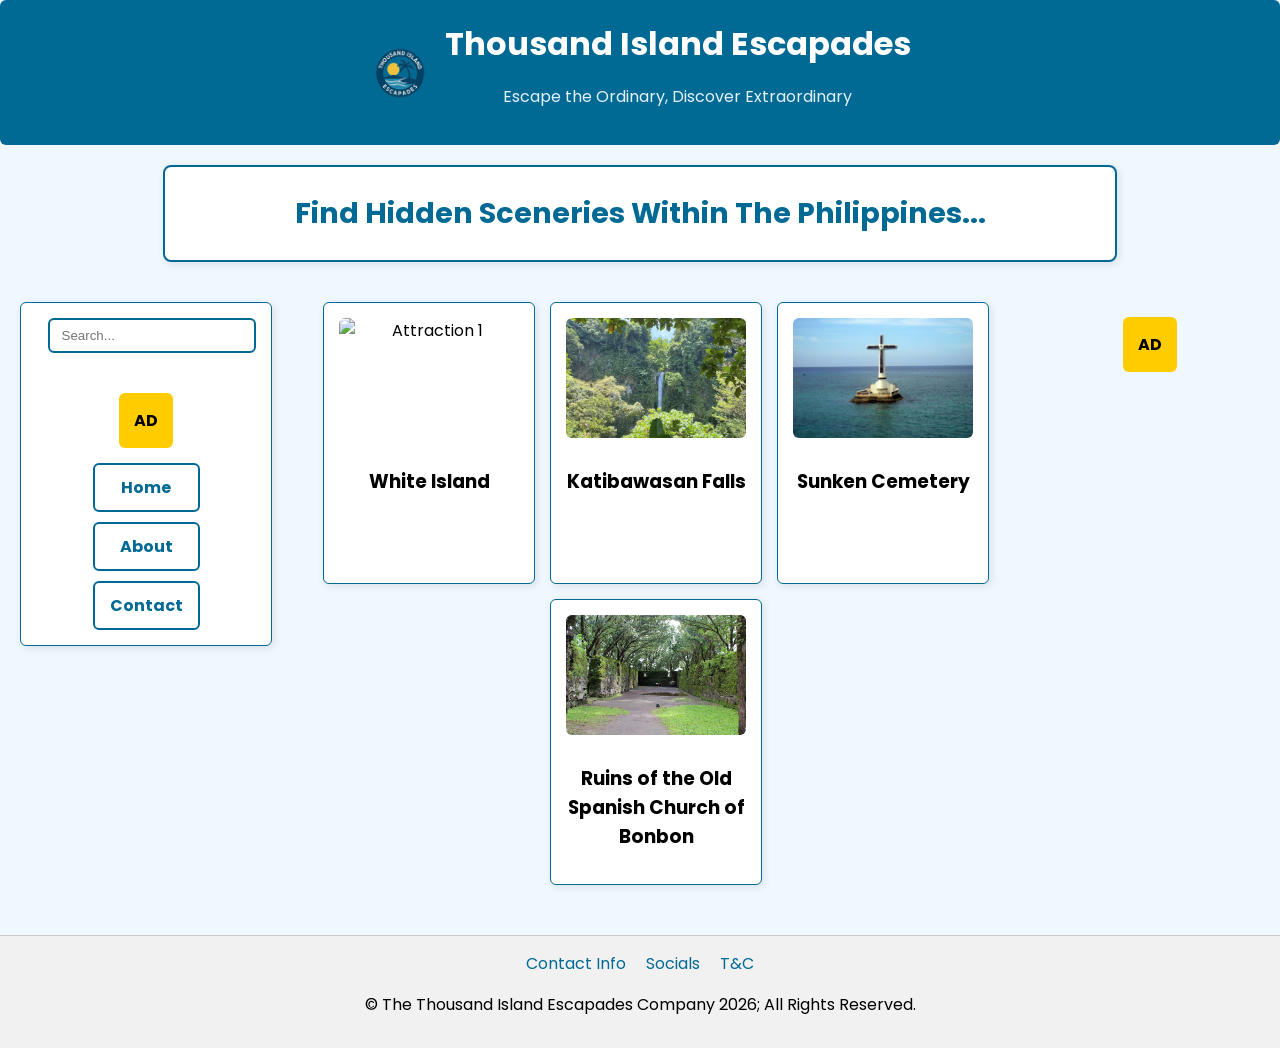
==== index.html @ 962da915 "Update index.html" ====
<!DOCTYPE html>
<html lang="en">

<head>
  <meta charset="UTF-8">
  <meta name="viewport" content="width=device-width, initial-scale=1.0">

  <link rel="icon" type="image/png" href="favicon.png">

  <title>Thousand Island Escapades</title>

  <link rel="stylesheet" href="css/bootstrap.min.css">
  <link href="https://fonts.googleapis.com/css?family=Poppins:400,700|Righteous&display=swap" rel="stylesheet">
  <link rel="stylesheet" href="indexstyle.css">
</head>

<body>
		<header class="site-header">
 	 <img src="the thousand island escapades.png" alt="Thousand Island Escapades Logo" class="site-logo">
 	 <div class="site-title">
  	  <h1>Thousand Island Escapades</h1>
  	  <p class="tagline">Escape the Ordinary, Discover Extraordinary</p>
  	</div>
		  </header>

  <div class="container-fluid">
	  
    <section class="hero">
      <h2>Find Hidden Sceneries Within The Philippines...</h2>
    </section>

 <div class="page-container">

  <aside class="sidebar-card left-sidebar">
    <form>
      <input type="text" class="form-control mb-3" placeholder="Search...">
    </form>
	<div class="sidebar-ad-space">
    <div class="ad-box">AD</div>
	</div>
    <nav>
      <ul>
        <li><a href="index.html">Home</a></li>
        <li><a href="about.html">About</a></li>
        <li><a href="contact.html">Contact</a></li>
      </ul>
    </nav>
  </aside>

 <main class="attractions">
  <a href="attraction1.html" class="attraction">
    <img src="https://preview.redd.it/white-island-camiguin-philippines-v0-yob8yw6eb1cd1.png?width=640&crop=smart&auto=webp&s=534f30099b433d3350c9c0ed0764aa98ae90d4ba" alt="Attraction 1" class="attraction-img">
    <h3>White Island</h3>
  </a>

  <a href="Attraction2.html" class="attraction">
    <img src="Camiguin2.jpg" alt="Attraction 2" class="attraction-img">
    <h3>Katibawasan Falls</h3>
  </a>

  <a href="attraction3.html" class="attraction">
    <img src="sunken header.jpg" alt="Attraction 3" class="attraction-img">
    <h3>Sunken Cemetery</h3>
  </a>

  <a href="attraction-4.html" class="attraction">
    <img src="image1.jpg" alt="Attraction 4" class="attraction-img">
    <h3>Ruins of the Old Spanish Church of Bonbon</h3>
  </a>
</main>

  <aside class="right-ad">
    <div class="ad-box">AD</div>
  </aside>

</div>

<footer>
  <nav>
    <a href="contact.html">Contact Info</a>
    <a href="#">Socials</a>
    <a href="#">T&C</a>
  </nav>

  <p>© The Thousand Island Escapades Company 2026; All Rights Reserved.</p>
</footer>

  </div>

</body>
</html>
---- indexstyle.css ----
body {
  font-family: 'Poppins', sans-serif;
  background-color: #f0f8ff;
  margin: 0;
  padding: 0;
}

.hero {
  background: #ffffff;              
  border: 2px solid #006994;        
  border-radius: 8px;               
  padding: 25px;                    
  margin: 20px auto;                
  max-width: 900px;                 
  text-align: center;              
  box-shadow: 2px 2px 8px rgba(0,0,0,0.1); 
}

.hero h2 {
  color: #006994;                   
  font-size: 1.8rem;
  margin: 0;
}

.site-header {
  display: flex;
  align-items: center;
  justify-content: center;
  gap: 15px;
  padding: 20px;
  background-color: #006994;
  color: #fff;
  border-radius: 6px;
  margin-bottom: 20px;
  text-align: center;
}
.site-header h1 {
  margin: 0;
  font-size: 2rem;
  color: #fff;
}
.site-header .tagline {
  font-size: 1rem;
  color: #e6f2ff;
}
.site-logo {
  height: 60px;
  width: auto;
}

.page-container {
  display: flex;
  justify-content: space-between;
  align-items: flex-start;
  width: 100%;
  padding: 20px;
  box-sizing: border-box;
}
.left-sidebar {
  width: 220px;
  flex-shrink: 0;
  display: flex;
  flex-direction: column;
  justify-content: flex-start;
}
.center-wrapper {
  flex: 1;
  display: flex;
  justify-content: center;
  align-items: flex-start;
  padding: 20px;
}
.right-ad {
  width: 220px;
  flex-shrink: 0;
  display: flex;
  justify-content: center;
  align-items: center;
}


.sidebar-card {
  background: #fff;
  border: 1px solid #006994;
  border-radius: 6px;
  box-shadow: 2px 2px 8px rgba(0,0,0,0.1);
  padding: 15px;
  text-align: center;
  display: flex;
  flex-direction: column;
  align-items: center;
  gap: 15px;
}
.sidebar-card form input.form-control {
  width: 100%;
  max-width: 180px;
  padding: 8px 12px;
  border: 2px solid #006994;
  border-radius: 6px;
  margin-bottom: 10px;
  font-weight: 500;
}
.sidebar-card nav ul {
  list-style: none;
  padding: 0;
  margin: 0;
  display: flex;
  flex-direction: column;
  gap: 10px;
  align-items: center;
}
.sidebar-card nav ul li {
  width: 100%;
  max-width: 150px;
}
.sidebar-card nav ul li a {
  display: block;
  padding: 10px 15px;
  text-align: center;
  border: 2px solid #006994;
  border-radius: 6px;
  text-decoration: none;
  color: #006994;
  font-weight: bold;
  transition: background 0.2s, color 0.2s;
}
.sidebar-card nav ul li a:hover {
  background: #006994;
  color: #fff;
}


.ad-box {
  background: #ffcc00;
  font-weight: bold;
  margin-top: 15px;
  border-radius: 6px;
  padding: 15px;
  text-align: center;
  display: flex;
  justify-content: center;
  align-items: center;
}


.attractions {
  display: flex;
  justify-content: center;
  gap: 15px;
  flex-wrap: wrap;
  max-width: 900px;
}
.attraction {
  flex: 1;
  max-width: 180px;
  min-width: 150px;
  min-height: 250px;
  background: #fff;
  border: 1px solid #006994;
  border-radius: 6px;
  padding: 15px;
  box-shadow: 2px 2px 8px rgba(0,0,0,0.1);
  text-align: center;
  display: flex;
  flex-direction: column;
  align-items: center;
  text-decoration: none;
  color: inherit;
}
.attraction-img {
  width: 100%;
  height: 120px;
  object-fit: cover;
  border-radius: 6px;
  margin-bottom: 10px;
}
.attraction:hover,
.sidebar-card nav ul li a:hover {
  box-shadow: 4px 4px 12px rgba(0,0,0,0.2);
  transform: translateY(-2px);
  transition: all 0.2s ease-in-out;
}


.about-card {
  background: #fff;
  border: 1px solid #006994;
  border-radius: 6px;
  box-shadow: 2px 2px 8px rgba(0,0,0,0.1);
  padding: 25px;
  max-width: 600px;
  line-height: 1.6;
  margin: 0 auto;
}
.about-card h2 {
  color: #006994;
  margin-bottom: 15px;
  text-align: center;
}
.about-card p {
  margin-bottom: 15px;
  color: #333;
}


.contact-form {
  background: #fff;
  border: 1px solid #006994;
  border-radius: 6px;
  box-shadow: 2px 2px 8px rgba(0,0,0,0.1);
  padding: 25px;
  max-width: 500px;
  width: 100%;
  line-height: 1.6;
}
.contact-form h2 {
  color: #006994;
  margin-bottom: 15px;
  text-align: center;
}
.contact-form label {
  display: block;
  margin-bottom: 6px;
  font-weight: bold;
  color: #006994;
}
.contact-form input,
.contact-form textarea {
  width: 100%;
  padding: 10px 12px;
  margin-bottom: 15px;
  border: 2px solid #006994;
  border-radius: 6px;
  font-family: 'Poppins', sans-serif;
}
.contact-form button {
  background: #006994;
  color: #fff;
  border: none;
  padding: 12px 20px;
  border-radius: 6px;
  font-weight: bold;
  cursor: pointer;
  width: 100%;
}
.contact-form button:hover {
  background: #004466;
}


footer {
  text-align: center;
  margin-top: 30px;
  padding: 15px;
  background: #f1f1f1;
  border-top: 1px solid #ccc;
}
footer nav {
  margin-bottom: 10px;
}
footer a {
  text-decoration: none;
  color: #006994;
  margin: 0 8px;
}
footer a:hover {
  text-decoration: underline;
}
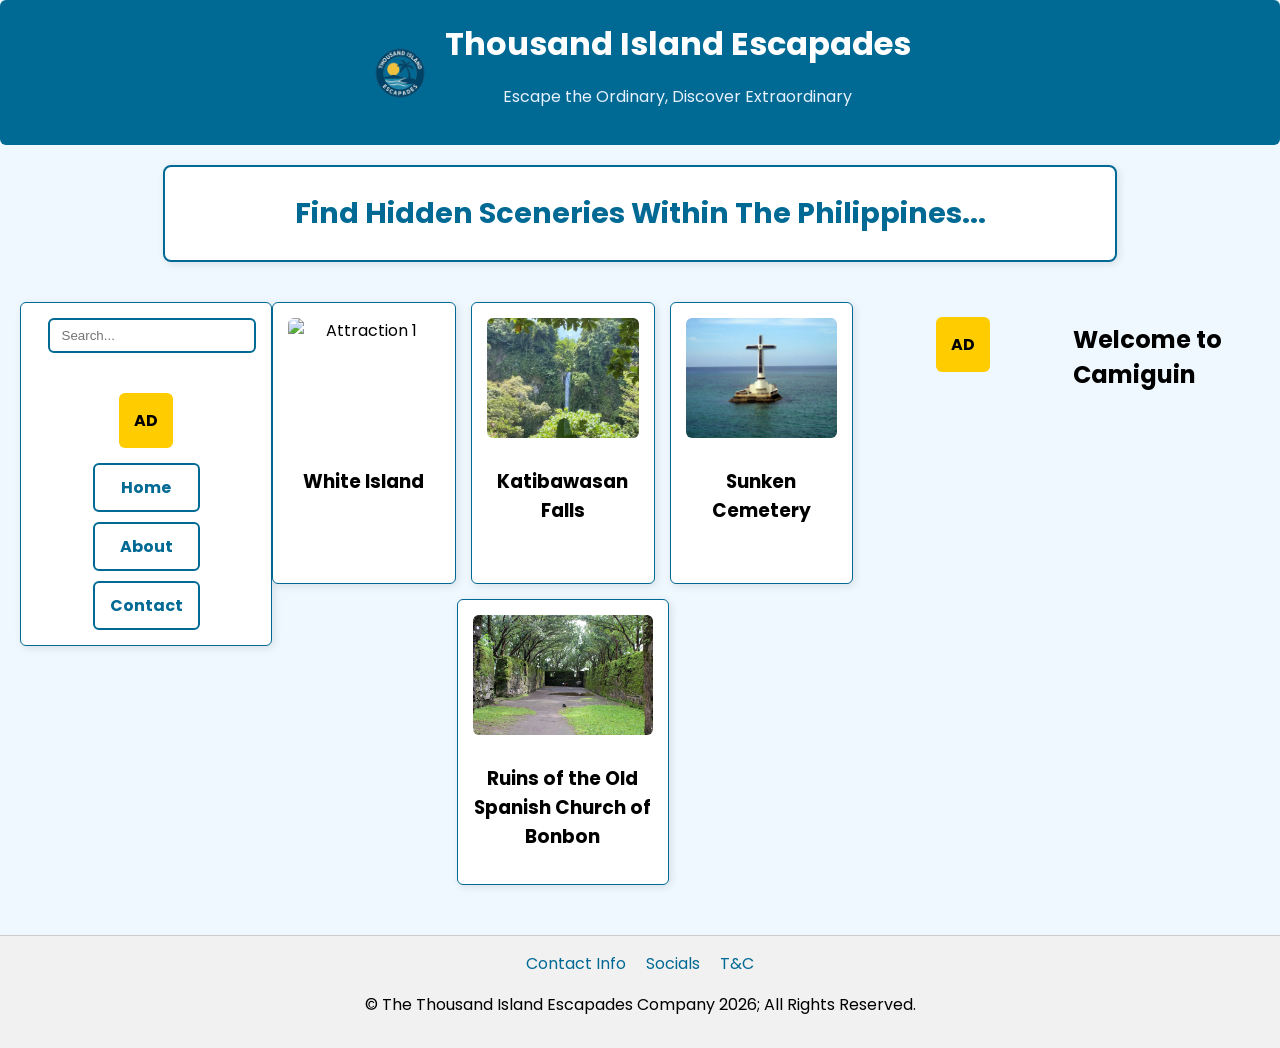
==== commit 10af0672: "Update index.html" ====
--- a/index.html
+++ b/index.html
@@ -73,6 +73,10 @@
     <div class="ad-box">AD</div>
   </aside>
 
+	 <section class="welcome-bar">
+  <h2>Welcome to Camiguin</h2>
+</section>
+
 </div>
 
 <footer>
@@ -99,3 +103,4 @@
 
 
 
+
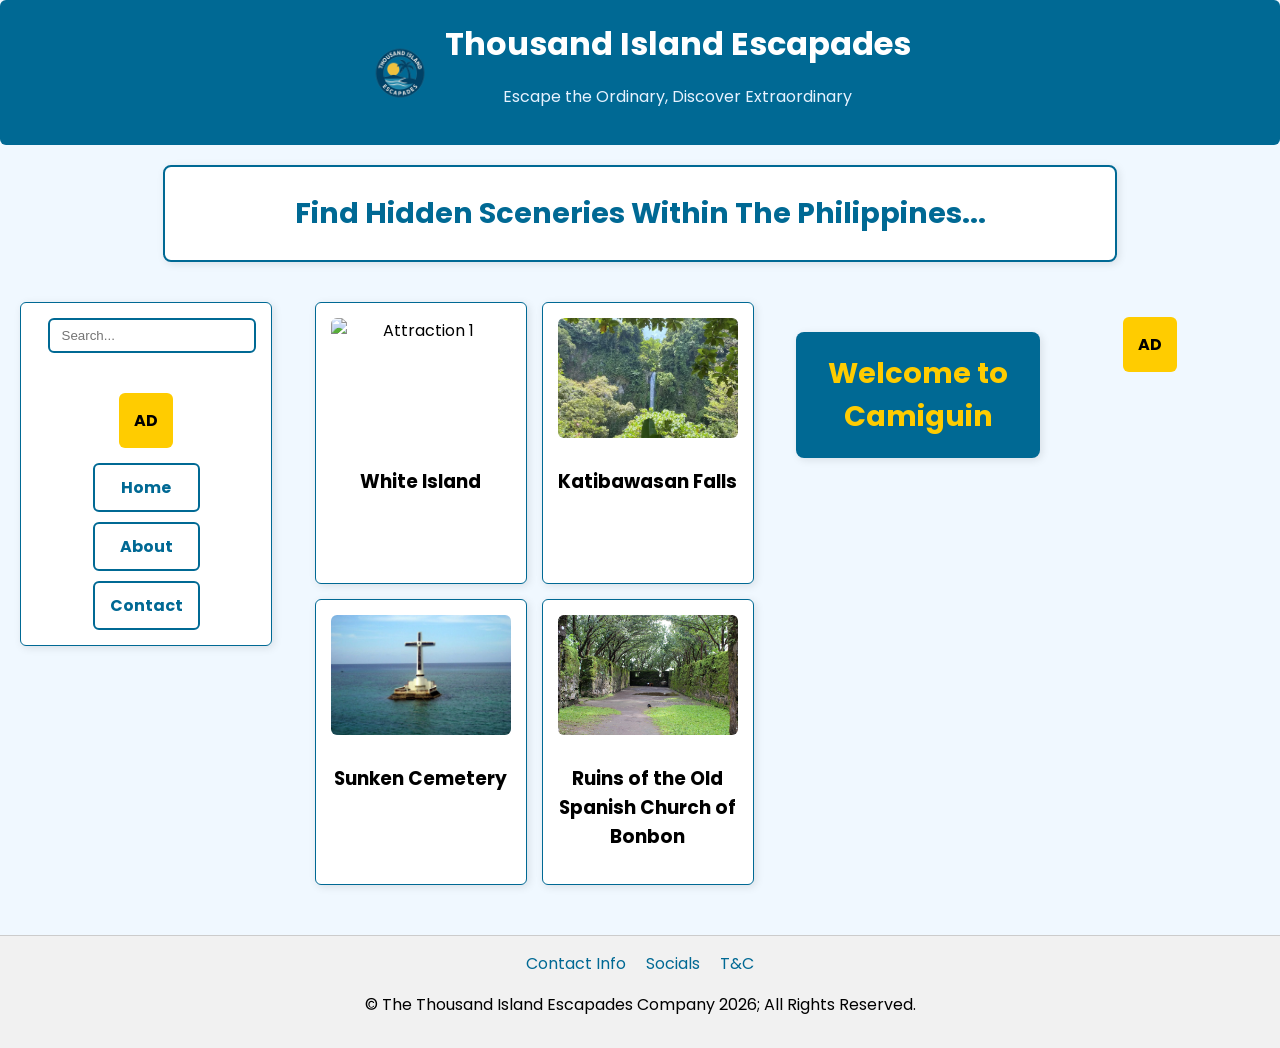
==== commit 6181df33: "Update index.html" ====
--- a/index.html
+++ b/index.html
@@ -69,13 +69,14 @@
   </a>
 </main>
 
+	 <section class="welcome-bar">
+  <h2>Welcome to Camiguin</h2>
+</section>
+
+	 
   <aside class="right-ad">
     <div class="ad-box">AD</div>
   </aside>
-
-	 <section class="welcome-bar">
-  <h2>Welcome to Camiguin</h2>
-</section>
 
 </div>
 
@@ -104,3 +105,4 @@
 
 
 
+
--- a/indexstyle.css
+++ b/indexstyle.css
@@ -247,6 +247,23 @@
   background: #004466;
 }
 
+.welcome-bar {
+  background-color: #006994;      
+  color: #fff;                    
+  text-align: center;
+  padding: 20px;
+  margin: 30px auto;               
+  max-width: 1000px;               
+  border-radius: 8px;              
+  box-shadow: 2px 2px 8px rgba(0,0,0,0.1);
+}
+
+.welcome-bar h2 {
+  margin: 0;
+  font-size: 1.8rem;
+  font-weight: bold;
+  color: #ffcc00;                 
+}
 
 footer {
   text-align: center;
@@ -266,6 +283,3 @@
 footer a:hover {
   text-decoration: underline;
 }
-
-
-
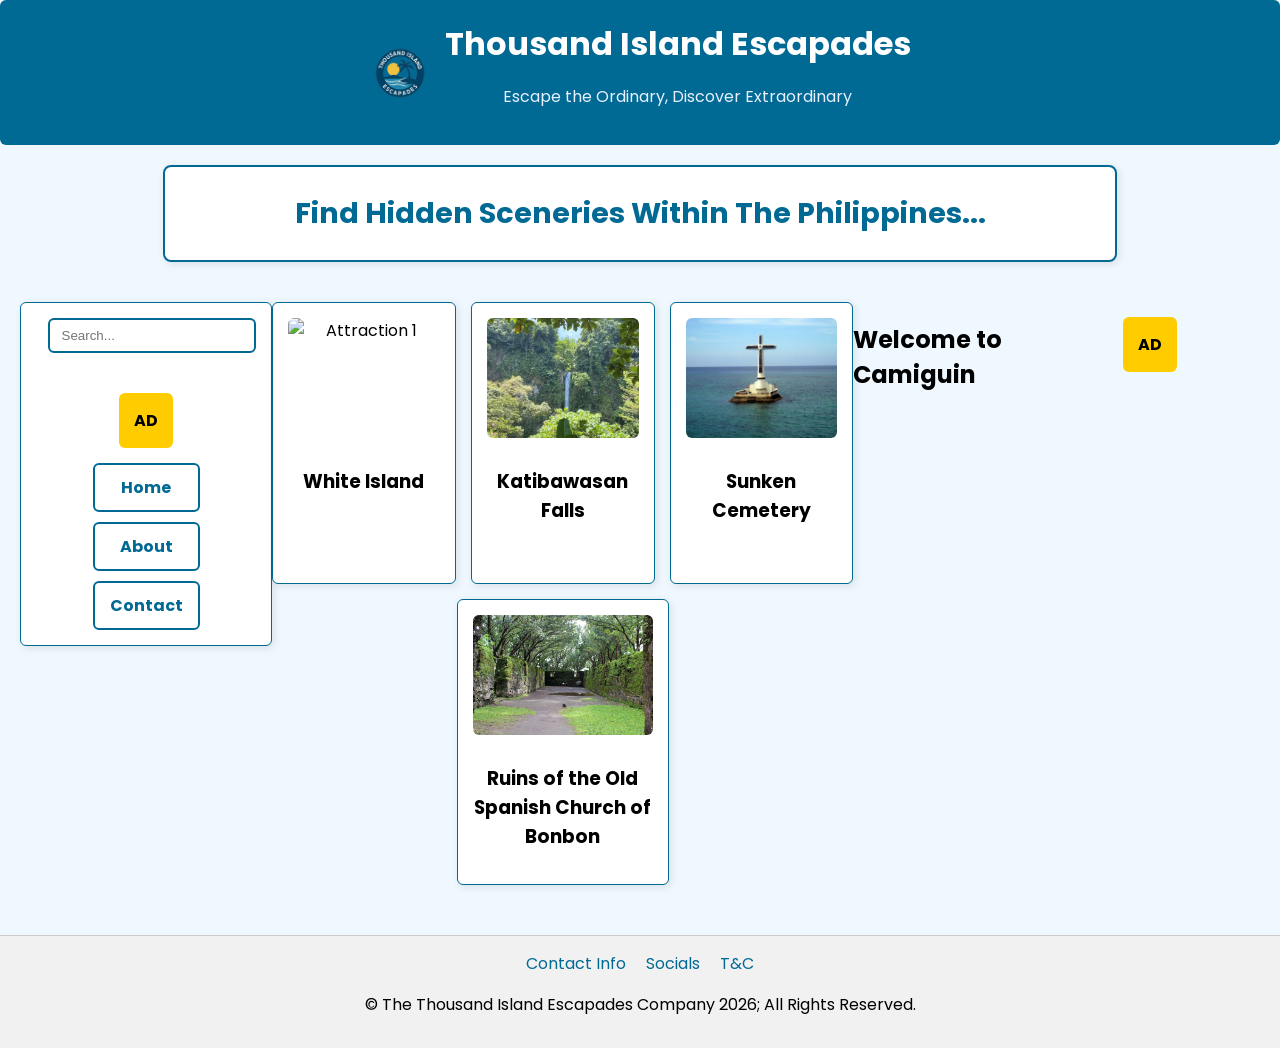
==== commit 7c20e221: "Update index.html" ====
--- a/index.html
+++ b/index.html
@@ -69,7 +69,7 @@
   </a>
 </main>
 
-	 <section class="welcome-bar">
+<section class="welcome-hero">
   <h2>Welcome to Camiguin</h2>
 </section>
 
@@ -106,3 +106,4 @@
 
 
 
+
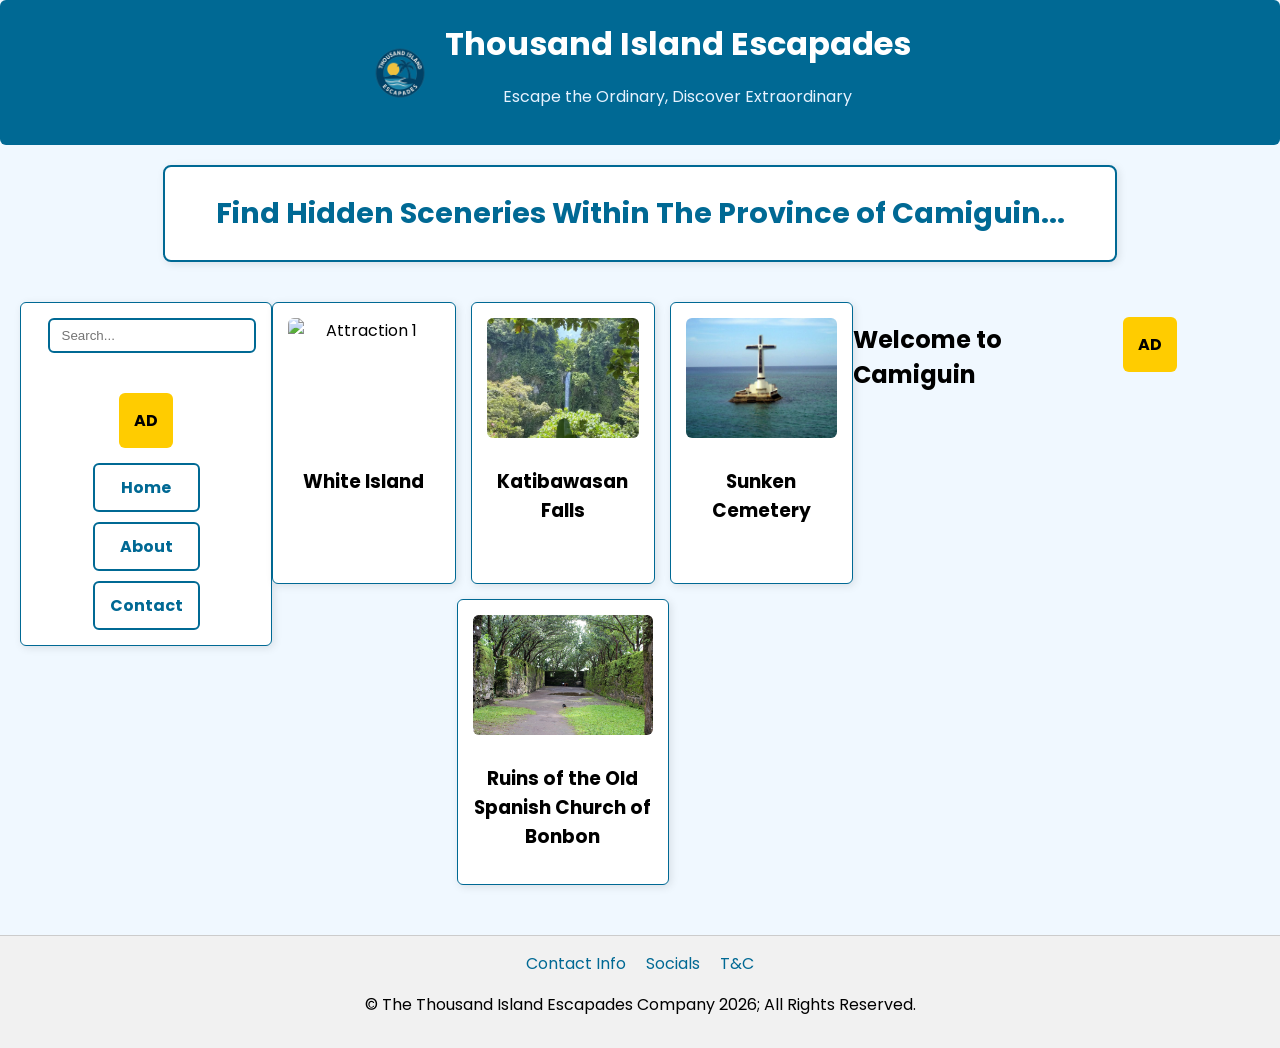
==== commit 60d2e569: "Update index.html" ====
--- a/index.html
+++ b/index.html
@@ -26,7 +26,7 @@
   <div class="container-fluid">
 	  
     <section class="hero">
-      <h2>Find Hidden Sceneries Within The Philippines...</h2>
+      <h2>Find Hidden Sceneries Within The Province of Camiguin...</h2>
     </section>
 
  <div class="page-container">
@@ -107,3 +107,4 @@
 
 
 
+
--- a/indexstyle.css
+++ b/indexstyle.css
@@ -247,24 +247,6 @@
   background: #004466;
 }
 
-.welcome-bar {
-  background-color: #006994;      
-  color: #fff;                    
-  text-align: center;
-  padding: 20px;
-  margin: 30px auto;               
-  max-width: 1000px;               
-  border-radius: 8px;              
-  box-shadow: 2px 2px 8px rgba(0,0,0,0.1);
-}
-
-.welcome-bar h2 {
-  margin: 0;
-  font-size: 1.8rem;
-  font-weight: bold;
-  color: #ffcc00;                 
-}
-
 footer {
   text-align: center;
   margin-top: 30px;
@@ -283,3 +265,5 @@
 footer a:hover {
   text-decoration: underline;
 }
+
+
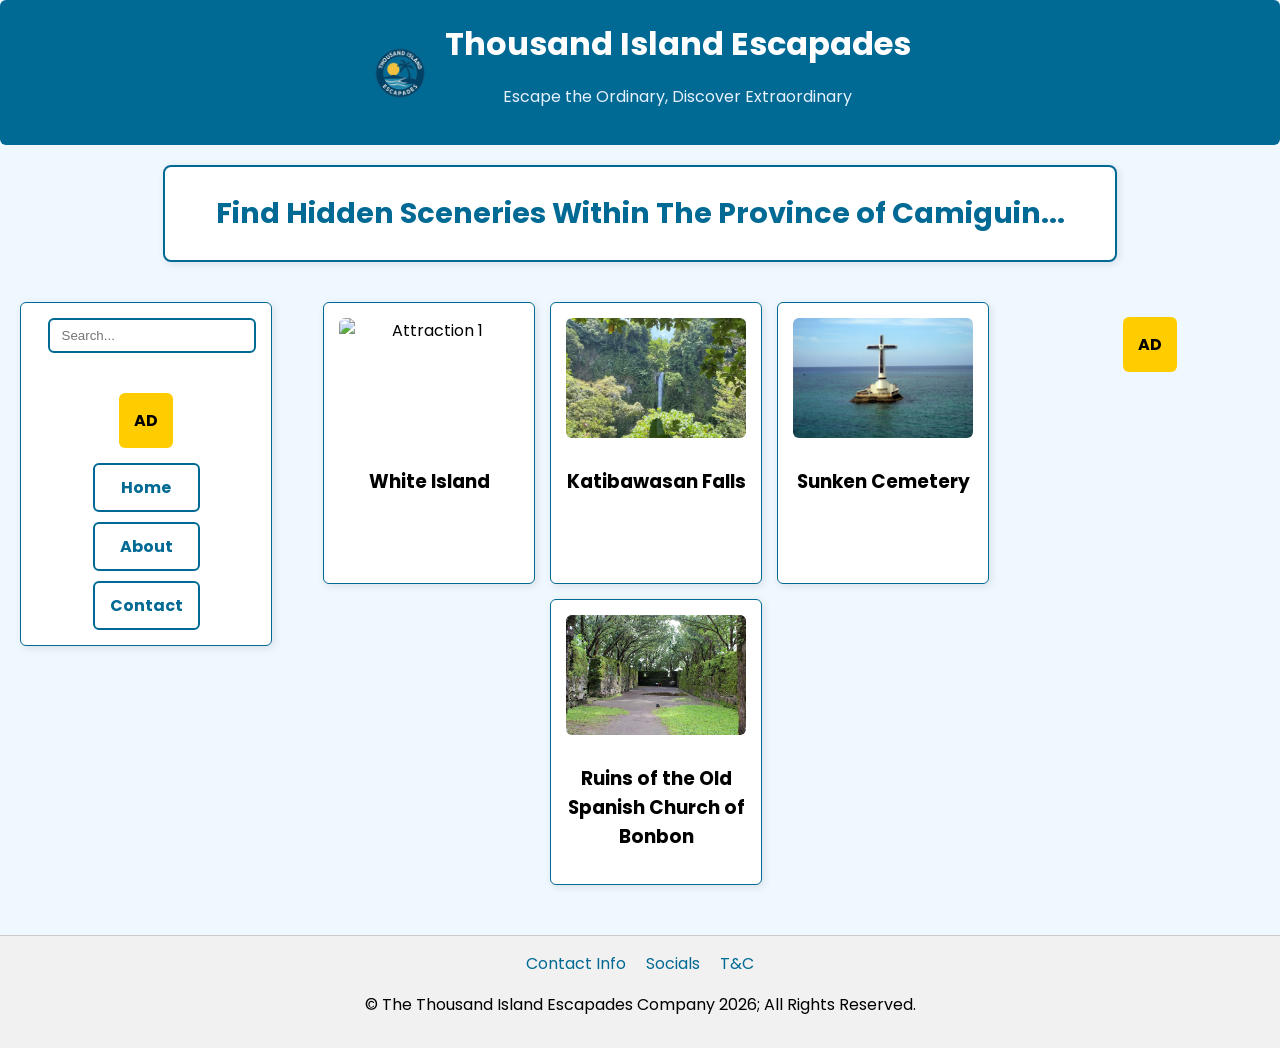
==== commit e1f5c75c: "Update index.html" ====
--- a/index.html
+++ b/index.html
@@ -68,11 +68,6 @@
     <h3>Ruins of the Old Spanish Church of Bonbon</h3>
   </a>
 </main>
-
-<section class="welcome-hero">
-  <h2>Welcome to Camiguin</h2>
-</section>
-
 	 
   <aside class="right-ad">
     <div class="ad-box">AD</div>
@@ -108,3 +103,4 @@
 
 
 
+
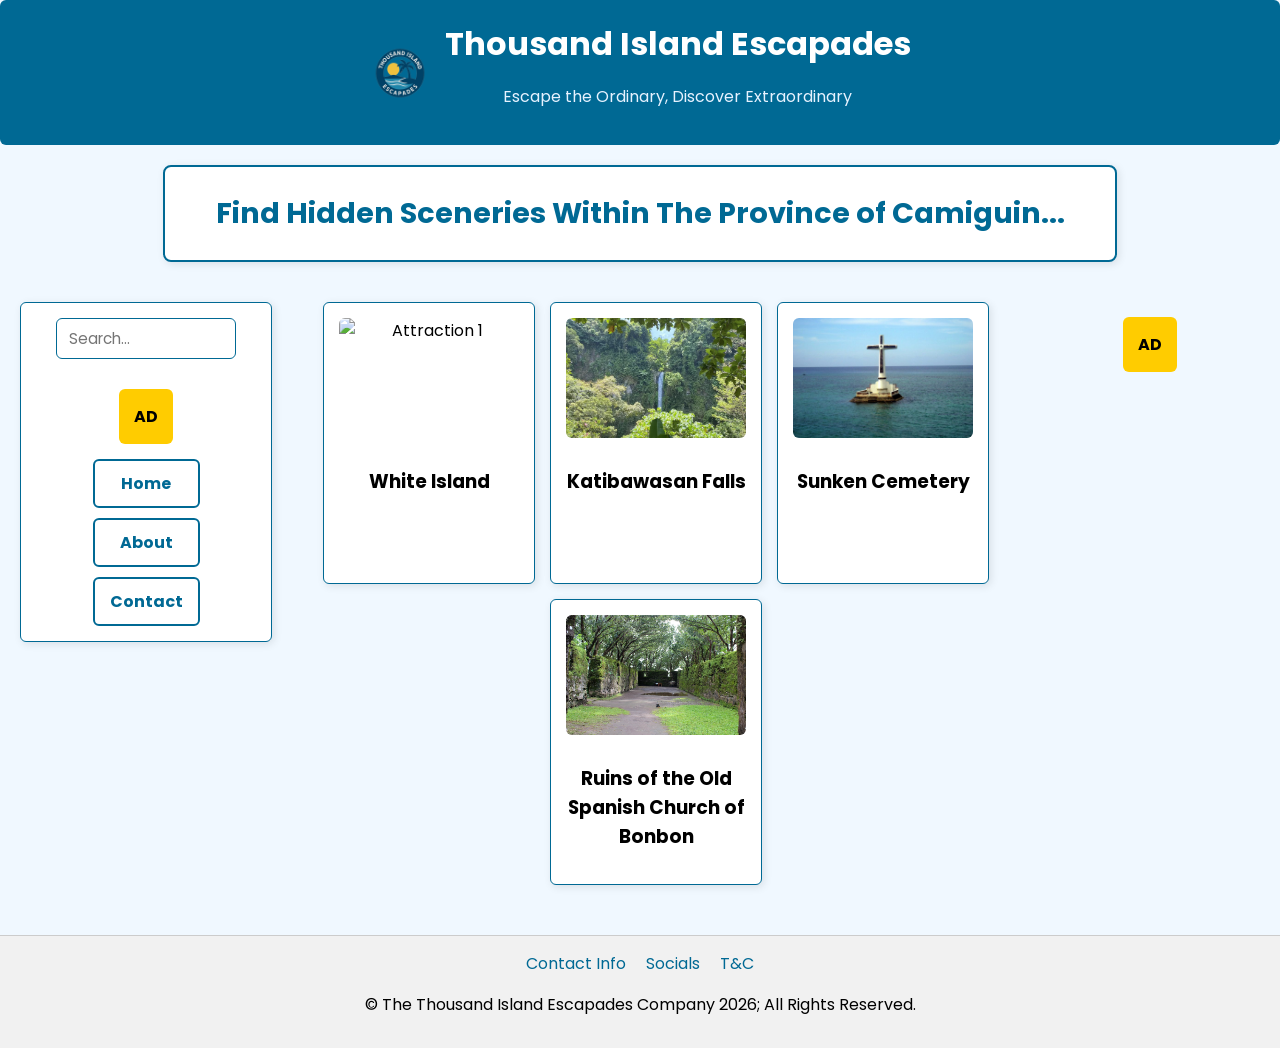
==== commit 4d8fb9bf: "Update index.html" ====
--- a/index.html
+++ b/index.html
@@ -32,9 +32,9 @@
  <div class="page-container">
 
   <aside class="sidebar-card left-sidebar">
-    <form>
-      <input type="text" class="form-control mb-3" placeholder="Search...">
-    </form>
+    <div class="sidebar-search">
+  <input type="text" placeholder="Search...">
+</div>
 	<div class="sidebar-ad-space">
     <div class="ad-box">AD</div>
 	</div>
@@ -104,3 +104,4 @@
 
 
 
+
--- a/indexstyle.css
+++ b/indexstyle.css
@@ -78,6 +78,15 @@
   align-items: center;
 }
 
+.sidebar-search input[type="text"] {
+  width: 180px;              
+  padding: 8px 12px;
+  border: 1px solid #006994; 
+  border-radius: 6px;
+  box-sizing: border-box;    
+  font-family: 'Poppins', sans-serif;
+  font-size: 0.95rem;
+}
 
 .sidebar-card {
   background: #fff;
@@ -206,45 +215,45 @@
 .contact-form {
   background: #fff;
   border: 1px solid #006994;
-  border-radius: 6px;
-  box-shadow: 2px 2px 8px rgba(0,0,0,0.1);
+  border-radius: 8px;
   padding: 25px;
-  max-width: 500px;
-  width: 100%;
-  line-height: 1.6;
-}
-.contact-form h2 {
-  color: #006994;
-  margin-bottom: 15px;
-  text-align: center;
-}
-.contact-form label {
-  display: block;
-  margin-bottom: 6px;
-  font-weight: bold;
-  color: #006994;
-}
+  max-width: 600px;
+  margin: 0 auto;
+  box-shadow: 2px 2px 8px rgba(0,0,0,0.1);
+}
+
 .contact-form input,
 .contact-form textarea {
   width: 100%;
-  padding: 10px 12px;
+  padding: 12px;
   margin-bottom: 15px;
-  border: 2px solid #006994;
-  border-radius: 6px;
+  border: 1px solid #ccc;
+  border-radius: 6px;
+  box-sizing: border-box;
   font-family: 'Poppins', sans-serif;
-}
+  font-size: 1rem;
+}
+
+.contact-form input:focus,
+.contact-form textarea:focus {
+  border-color: #006994;
+  outline: none;
+  box-shadow: 0 0 6px rgba(0,105,148,0.3);
+}
+
 .contact-form button {
   background: #006994;
   color: #fff;
   border: none;
+  border-radius: 6px;
   padding: 12px 20px;
-  border-radius: 6px;
-  font-weight: bold;
+  font-size: 1rem;
   cursor: pointer;
-  width: 100%;
-}
+  transition: background 0.3s;
+}
+
 .contact-form button:hover {
-  background: #004466;
+  background: #004d70;
 }
 
 footer {
@@ -267,3 +276,5 @@
 }
 
 
+
+
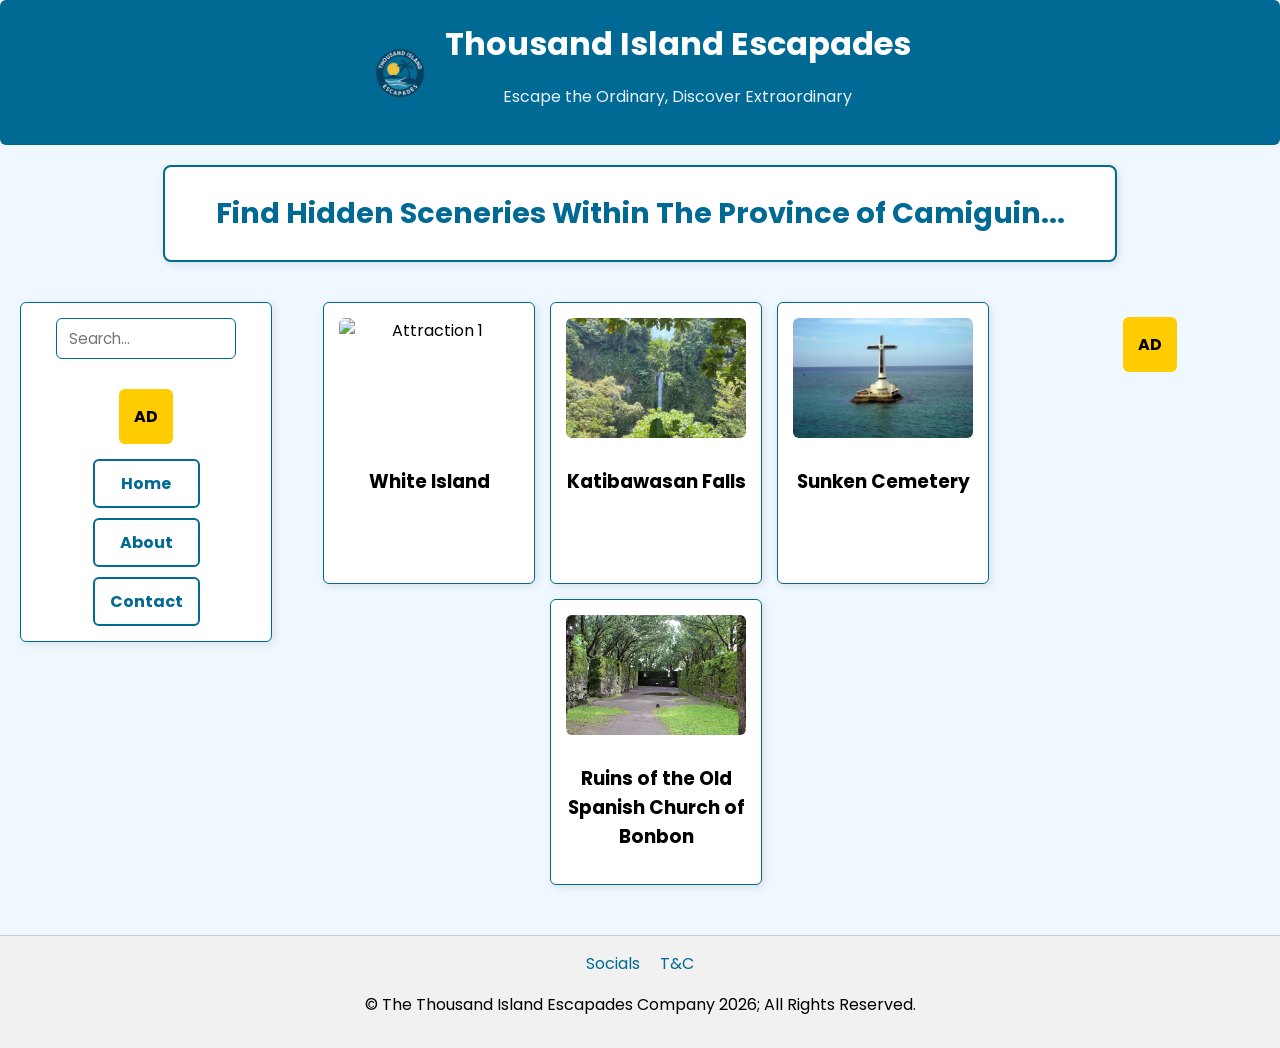
==== commit 532a18bb: "Update index.html" ====
--- a/index.html
+++ b/index.html
@@ -77,7 +77,6 @@
 
 <footer>
   <nav>
-    <a href="contact.html">Contact Info</a>
     <a href="#">Socials</a>
     <a href="#">T&C</a>
   </nav>
@@ -105,3 +104,4 @@
 
 
 
+
